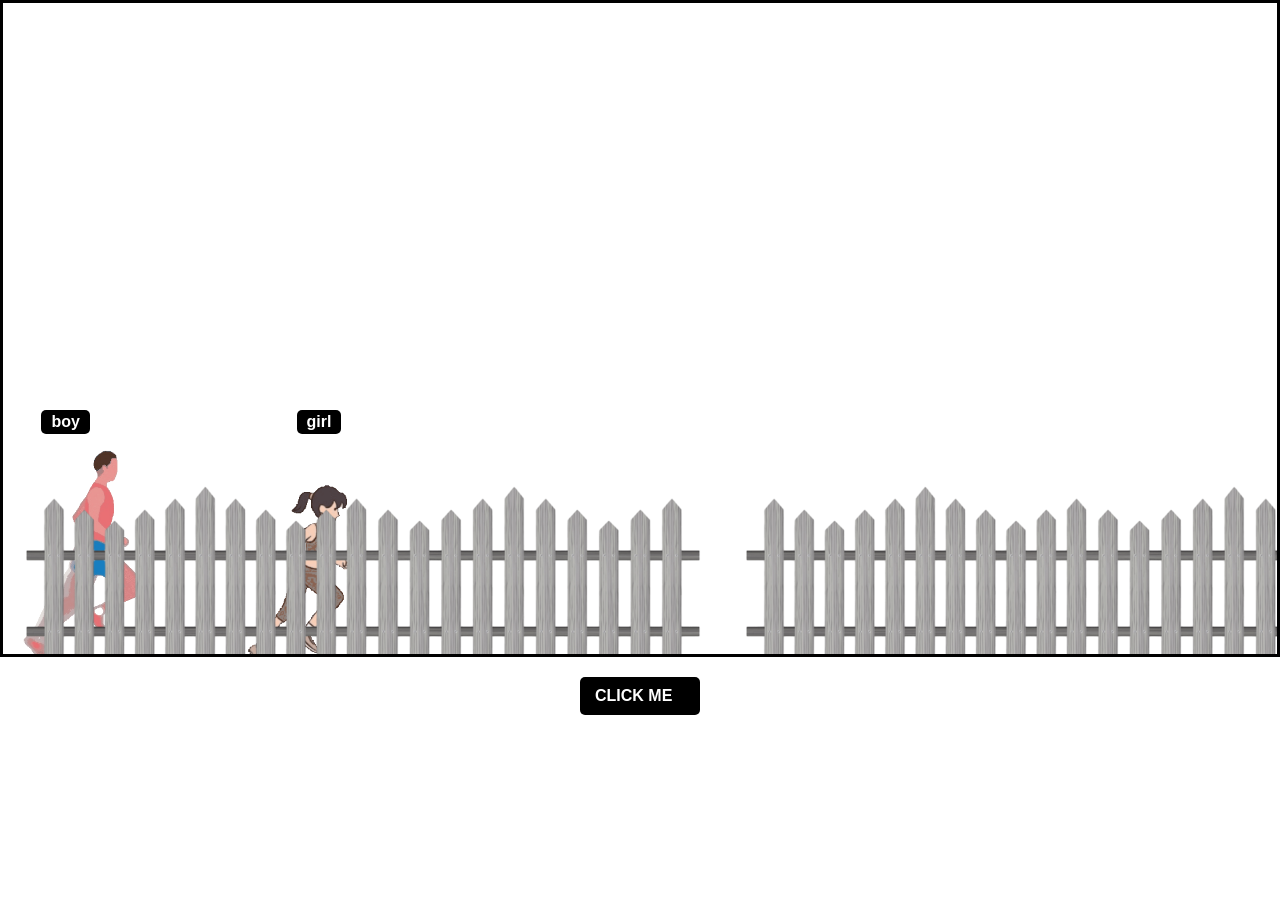
==== index.html @ 0b89d19f "Rename running.html to index.html" ====
<!DOCTYPE html>
<html lang="en">
<head>
    <meta charset="UTF-8">
    <meta name="viewport" content="width=device-width, initial-scale=1.0">
    <title>Running</title>
    <style>
        * {
            margin: 0;
            padding: 0;
            box-sizing: border-box;
        }
        .running {
            border: 3px solid black;
            overflow: hidden;
            margin: 0 auto;
            max-width: 1700px;
        }

        .running-boy, .running-girl{
            transition: transform 5s linear;
            z-index: 15;
            width: 200px;
        }
        .running-boy{
            position: relative;
            top: 420px;
        }
        .running-girl{
            position: relative;
            top: 410px;
        }
        .obstacle{
            width: 100%;
            display: grid;
            grid-template-columns: repeat(3, 1fr);
        }
        .obstacle .img-1{
            z-index: 41;
            position: relative;
            top: 125px;
        }
        .obstacle .img-2{
            z-index: 41;
            position: relative;
            top: 125px;
        }
        .obstacle .tree-1{
            z-index: 41;
            position: relative;
            top: 90px;
            width: 100%;
        }
        .name {
            z-index: 40;
            position: relative;
            display: flex;
            max-width: 300px;
            left: 3vw;
            bottom: 220px;
            justify-content: space-between;
            transition: transform 5s linear;
        }

        .name .boy, .name .girl {
            font-size: 1rem;
            color: white;
            font-weight: 800;
            font-family: Arial, Helvetica, sans-serif;
            background: black;
            padding: 3px 10px;
            border-radius: 5px;
        }

        .click-here {
            margin-top: 20px;
            font-size: 1rem;
            font-family: Arial, Helvetica, sans-serif;
            font-weight: bold;
            text-transform: uppercase;
        }

        .click-here label {
            display: block;
            cursor: pointer;
            margin: 10px auto;
            padding: 10px 15px;
            background: black;
            color: white;
            border-radius: 5px;
            width: 120px;
        }

        #checkbox {
            display: none;
        }
@media screen and (min-width:300px) and (max-width:576px) {
}
    </style>
</head>
<body>
    <section>
        <div class="running">
            <img src="images/running-boy.gif" alt="running boy" class="running-boy">
            <img src="images/running-girl.gif" alt="running girl" class="running-girl">
            <div class="obstacle">
                <img src="images/fence.png" alt="obstacle" class="img-1">
                <img src="images/tree.png" alt="tree" class="tree-1">
                <img src="images/fence.png" alt="obstacle" class="img-2">
            </div>
            <div class="name">
                <p class="boy">boy</p>
                <p class="girl">girl</p>
            </div>
        </div>
        <div class="click-here">
            <label for="checkbox">Click Me</label>
            <input type="checkbox" id="checkbox">
        </div>
    </section>

    <script>
let isRunning = false;  // Track whether the animation is running

document.getElementById("checkbox").addEventListener("change", function() {
    let boy = document.querySelector(".running-boy");
    let girl = document.querySelector(".running-girl");
    let name = document.querySelector(".name");

    if (this.checked && !isRunning) {
        // Start the animation if not already running (first click)
        isRunning = true;
        let screenWidth = window.innerWidth;

        // Apply the animation with infinite looping
        boy.style.transition = "transform 5s linear";
        girl.style.transition = "transform 5s linear";
        name.style.transition = "transform 5s linear";

        boy.style.transform = `translateX(${screenWidth - 120}px)`;
        girl.style.transform = `translateX(${screenWidth - 120}px)`;
        name.style.transform = `translateX(${screenWidth - 150}px)`;

        // Reset the animation after each cycle to start again
        boy.addEventListener('transitionend', () => {
            boy.style.transition = "none";  // Remove transition
            girl.style.transition = "none";
            name.style.transition = "none";

            // Reset position and trigger the animation again
            boy.style.transform = "translateX(0)";
            girl.style.transform = "translateX(0)";
            name.style.transform = "translateX(0)";

            // Reapply transition to restart the animation
            setTimeout(() => {
                boy.style.transition = "transform 5s linear";
                girl.style.transition = "transform 5s linear";
                name.style.transition = "transform 5s linear";

                boy.style.transform = `translateX(${screenWidth - 120}px)`;
                girl.style.transform = `translateX(${screenWidth - 120}px)`;
                name.style.transform = `translateX(${screenWidth - 150}px)`;
            }, 50);  // Tiny delay to allow transition to reset
        });
    } else if (this.checked && isRunning) {
        // Stop the animation on the second click
        isRunning = false;

        boy.style.transition = "none";
        girl.style.transition = "none";
        name.style.transition = "none";

        boy.style.transform = "translateX(0)";
        girl.style.transform = "translateX(0)";
        name.style.transform = "translateX(0)";
    }
});

// Make sure the animation resets on window resize
window.addEventListener("resize", function() {
    document.getElementById("checkbox").checked = false;
    let boy = document.querySelector(".running-boy");
    let girl = document.querySelector(".running-girl");
    let name = document.querySelector(".name");

    boy.style.transition = "none";
    girl.style.transition = "none";
    name.style.transition = "none";

    boy.style.transform = "translateX(0)";
    girl.style.transform = "translateX(0)";
    name.style.transform = "translateX(0)";
});


    </script>
</body>
</html>
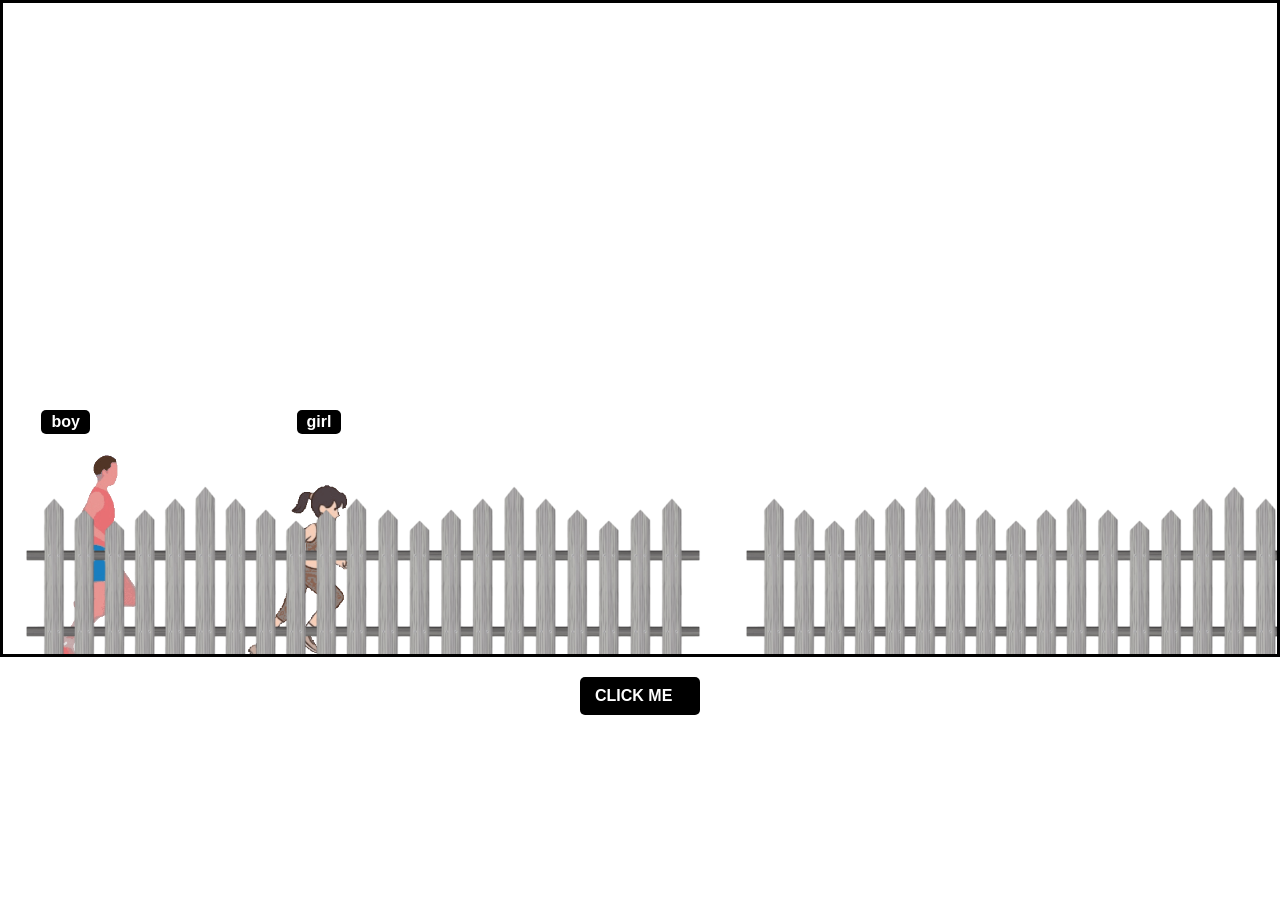
==== commit 04214211: "Add files via upload" ====
--- a/index.html
+++ b/index.html
@@ -1,199 +1,107 @@
-<!DOCTYPE html>
-<html lang="en">
-<head>
-    <meta charset="UTF-8">
-    <meta name="viewport" content="width=device-width, initial-scale=1.0">
-    <title>Running</title>
-    <style>
-        * {
-            margin: 0;
-            padding: 0;
-            box-sizing: border-box;
-        }
-        .running {
-            border: 3px solid black;
-            overflow: hidden;
-            margin: 0 auto;
-            max-width: 1700px;
-        }
-
-        .running-boy, .running-girl{
-            transition: transform 5s linear;
-            z-index: 15;
-            width: 200px;
-        }
-        .running-boy{
-            position: relative;
-            top: 420px;
-        }
-        .running-girl{
-            position: relative;
-            top: 410px;
-        }
-        .obstacle{
-            width: 100%;
-            display: grid;
-            grid-template-columns: repeat(3, 1fr);
-        }
-        .obstacle .img-1{
-            z-index: 41;
-            position: relative;
-            top: 125px;
-        }
-        .obstacle .img-2{
-            z-index: 41;
-            position: relative;
-            top: 125px;
-        }
-        .obstacle .tree-1{
-            z-index: 41;
-            position: relative;
-            top: 90px;
-            width: 100%;
-        }
-        .name {
-            z-index: 40;
-            position: relative;
-            display: flex;
-            max-width: 300px;
-            left: 3vw;
-            bottom: 220px;
-            justify-content: space-between;
-            transition: transform 5s linear;
-        }
-
-        .name .boy, .name .girl {
-            font-size: 1rem;
-            color: white;
-            font-weight: 800;
-            font-family: Arial, Helvetica, sans-serif;
-            background: black;
-            padding: 3px 10px;
-            border-radius: 5px;
-        }
-
-        .click-here {
-            margin-top: 20px;
-            font-size: 1rem;
-            font-family: Arial, Helvetica, sans-serif;
-            font-weight: bold;
-            text-transform: uppercase;
-        }
-
-        .click-here label {
-            display: block;
-            cursor: pointer;
-            margin: 10px auto;
-            padding: 10px 15px;
-            background: black;
-            color: white;
-            border-radius: 5px;
-            width: 120px;
-        }
-
-        #checkbox {
-            display: none;
-        }
-@media screen and (min-width:300px) and (max-width:576px) {
-}
-    </style>
-</head>
-<body>
-    <section>
-        <div class="running">
-            <img src="images/running-boy.gif" alt="running boy" class="running-boy">
-            <img src="images/running-girl.gif" alt="running girl" class="running-girl">
-            <div class="obstacle">
-                <img src="images/fence.png" alt="obstacle" class="img-1">
-                <img src="images/tree.png" alt="tree" class="tree-1">
-                <img src="images/fence.png" alt="obstacle" class="img-2">
-            </div>
-            <div class="name">
-                <p class="boy">boy</p>
-                <p class="girl">girl</p>
-            </div>
-        </div>
-        <div class="click-here">
-            <label for="checkbox">Click Me</label>
-            <input type="checkbox" id="checkbox">
-        </div>
-    </section>
-
-    <script>
-let isRunning = false;  // Track whether the animation is running
-
-document.getElementById("checkbox").addEventListener("change", function() {
-    let boy = document.querySelector(".running-boy");
-    let girl = document.querySelector(".running-girl");
-    let name = document.querySelector(".name");
-
-    if (this.checked && !isRunning) {
-        // Start the animation if not already running (first click)
-        isRunning = true;
-        let screenWidth = window.innerWidth;
-
-        // Apply the animation with infinite looping
-        boy.style.transition = "transform 5s linear";
-        girl.style.transition = "transform 5s linear";
-        name.style.transition = "transform 5s linear";
-
-        boy.style.transform = `translateX(${screenWidth - 120}px)`;
-        girl.style.transform = `translateX(${screenWidth - 120}px)`;
-        name.style.transform = `translateX(${screenWidth - 150}px)`;
-
-        // Reset the animation after each cycle to start again
-        boy.addEventListener('transitionend', () => {
-            boy.style.transition = "none";  // Remove transition
-            girl.style.transition = "none";
-            name.style.transition = "none";
-
-            // Reset position and trigger the animation again
-            boy.style.transform = "translateX(0)";
-            girl.style.transform = "translateX(0)";
-            name.style.transform = "translateX(0)";
-
-            // Reapply transition to restart the animation
-            setTimeout(() => {
-                boy.style.transition = "transform 5s linear";
-                girl.style.transition = "transform 5s linear";
-                name.style.transition = "transform 5s linear";
-
-                boy.style.transform = `translateX(${screenWidth - 120}px)`;
-                girl.style.transform = `translateX(${screenWidth - 120}px)`;
-                name.style.transform = `translateX(${screenWidth - 150}px)`;
-            }, 50);  // Tiny delay to allow transition to reset
-        });
-    } else if (this.checked && isRunning) {
-        // Stop the animation on the second click
-        isRunning = false;
-
-        boy.style.transition = "none";
-        girl.style.transition = "none";
-        name.style.transition = "none";
-
-        boy.style.transform = "translateX(0)";
-        girl.style.transform = "translateX(0)";
-        name.style.transform = "translateX(0)";
-    }
-});
-
-// Make sure the animation resets on window resize
-window.addEventListener("resize", function() {
-    document.getElementById("checkbox").checked = false;
-    let boy = document.querySelector(".running-boy");
-    let girl = document.querySelector(".running-girl");
-    let name = document.querySelector(".name");
-
-    boy.style.transition = "none";
-    girl.style.transition = "none";
-    name.style.transition = "none";
-
-    boy.style.transform = "translateX(0)";
-    girl.style.transform = "translateX(0)";
-    name.style.transform = "translateX(0)";
-});
-
-
-    </script>
-</body>
-</html>
+<!DOCTYPE html>
+<html lang="en">
+<head>
+    <meta charset="UTF-8">
+    <meta name="viewport" content="width=device-width, initial-scale=1.0">
+    <title>Running</title>
+    <link rel="stylesheet" href="style.css">
+</head>
+<body>
+    <section>
+        <div class="running">
+            <img src="images/running-boy.gif" alt="running boy" class="running-boy">
+            <img src="images/running-girl.gif" alt="running girl" class="running-girl">
+            <div class="obstacle">
+                <img src="images/fence.png" alt="obstacle" class="img-1">
+                <img src="images/fence.png" alt="obstacle" class="img-2">
+                <img src="images/tree.png" alt="tree" class="tree-1">
+            </div>
+            <div class="name">
+                <p class="boy">boy</p>
+                <p class="girl">girl</p>
+            </div>
+        </div>
+        <div class="click-here">
+            <label for="checkbox">Click Me</label>
+            <input type="checkbox" id="checkbox">
+        </div>
+    </section>
+
+    <script>
+let isRunning = false;  // Track whether the animation is running
+
+document.getElementById("checkbox").addEventListener("change", function() {
+    let boy = document.querySelector(".running-boy");
+    let girl = document.querySelector(".running-girl");
+    let name = document.querySelector(".name");
+
+    if (this.checked && !isRunning) {
+        // Start the animation if not already running (first click)
+        isRunning = true;
+        let screenWidth = window.innerWidth;
+
+        // Apply the animation with infinite looping
+        boy.style.transition = "transform 5s linear";
+        girl.style.transition = "transform 5s linear";
+        name.style.transition = "transform 5s linear";
+
+        boy.style.transform = `translateX(${screenWidth - 120}px)`;
+        girl.style.transform = `translateX(${screenWidth - 120}px)`;
+        name.style.transform = `translateX(${screenWidth - 150}px)`;
+
+        // Reset the animation after each cycle to start again
+        boy.addEventListener('transitionend', () => {
+            boy.style.transition = "none";  // Remove transition
+            girl.style.transition = "none";
+            name.style.transition = "none";
+
+            // Reset position and trigger the animation again
+            boy.style.transform = "translateX(0)";
+            girl.style.transform = "translateX(0)";
+            name.style.transform = "translateX(0)";
+
+            // Reapply transition to restart the animation
+            setTimeout(() => {
+                boy.style.transition = "transform 5s linear";
+                girl.style.transition = "transform 5s linear";
+                name.style.transition = "transform 5s linear";
+
+                boy.style.transform = `translateX(${screenWidth - 120}px)`;
+                girl.style.transform = `translateX(${screenWidth - 120}px)`;
+                name.style.transform = `translateX(${screenWidth - 150}px)`;
+            }, 50);  // Tiny delay to allow transition to reset
+        });
+    } else if (this.checked && isRunning) {
+        // Stop the animation on the second click
+        isRunning = false;
+
+        boy.style.transition = "none";
+        girl.style.transition = "none";
+        name.style.transition = "none";
+
+        boy.style.transform = "translateX(0)";
+        girl.style.transform = "translateX(0)";
+        name.style.transform = "translateX(0)";
+    }
+});
+
+// Make sure the animation resets on window resize
+window.addEventListener("resize", function() {
+    document.getElementById("checkbox").checked = false;
+    let boy = document.querySelector(".running-boy");
+    let girl = document.querySelector(".running-girl");
+    let name = document.querySelector(".name");
+
+    boy.style.transition = "none";
+    girl.style.transition = "none";
+    name.style.transition = "none";
+
+    boy.style.transform = "translateX(0)";
+    girl.style.transform = "translateX(0)";
+    name.style.transform = "translateX(0)";
+});
+
+
+    </script>
+</body>
+</html>
--- a/style.css
+++ b/style.css
@@ -0,0 +1,134 @@
+* {
+    margin: 0;
+    padding: 0;
+    box-sizing: border-box;
+}
+.running {
+    border: 3px solid black;
+    overflow: hidden;
+    margin: 0 auto;
+    max-width: 1700px;
+}
+
+.running-boy, .running-girl{
+    transition: transform 5s linear;
+    z-index: 15;
+    width: 200px;
+}
+.running-boy{
+    position: relative;
+    top: 420px;
+}
+.running-girl{
+    position: relative;
+    top: 410px;
+}
+.obstacle{
+    width: 100%;
+    display: grid;
+    grid-template-columns: repeat(3, 1fr);
+}
+.obstacle .img-1{
+    z-index: 41;
+    position: relative;
+    top: 125px;
+}
+.obstacle .img-2{
+    z-index: 41;
+    position: relative;
+    top: 125px;
+}
+.obstacle .tree-1{
+    z-index: 41;
+    position: relative;
+    top: 90px;
+    width: 100%;
+}
+.name {
+    z-index: 40;
+    position: relative;
+    display: flex;
+    max-width: 300px;
+    left: 3vw;
+    bottom: 220px;
+    justify-content: space-between;
+    transition: transform 5s linear;
+}
+
+.name .boy, .name .girl {
+    font-size: 1rem;
+    color: white;
+    font-weight: 800;
+    font-family: Arial, Helvetica, sans-serif;
+    background: black;
+    padding: 3px 10px;
+    border-radius: 5px;
+}
+
+.click-here {
+    margin-top: 20px;
+    font-size: 1rem;
+    font-family: Arial, Helvetica, sans-serif;
+    font-weight: bold;
+    text-transform: uppercase;
+}
+
+.click-here label {
+    display: block;
+    cursor: pointer;
+    margin: 10px auto;
+    padding: 10px 15px;
+    background: black;
+    color: white;
+    border-radius: 5px;
+    width: 120px;
+}
+
+#checkbox {
+    display: none;
+}
+@media screen and (max-width:576px) {
+    .running-boy, .running-girl{
+        width: 150px;
+    }
+    .obstacle .img-1, .obstacle .img-2{
+        z-index: 41;
+        width: 200px;
+        top: 143px;
+    }
+    .running-boy{
+        width: 90px;
+        position: relative;
+        top: 233px;
+    }
+    .running-girl{
+        width: 100px;
+        position: relative;
+        top: 226px;
+    }
+    .obstacle .tree-1{
+        z-index: 41;
+        position: relative;
+        top: 30px;
+        width: 150px;
+    }
+    .name{
+        z-index: 40;
+        position: relative;
+        display: flex;
+        max-width: 200px;
+        left: 3vw;
+        bottom: 100px;
+        justify-content: space-between;
+        transition: transform 5s linear;
+    }
+    .name .boy, .name .girl {
+        font-size: 12px;
+        color: white;
+        font-weight: 800;
+        font-family: Arial, Helvetica, sans-serif;
+        background: black;
+        padding: 3px 10px;
+        border-radius: 5px;
+    }
+}
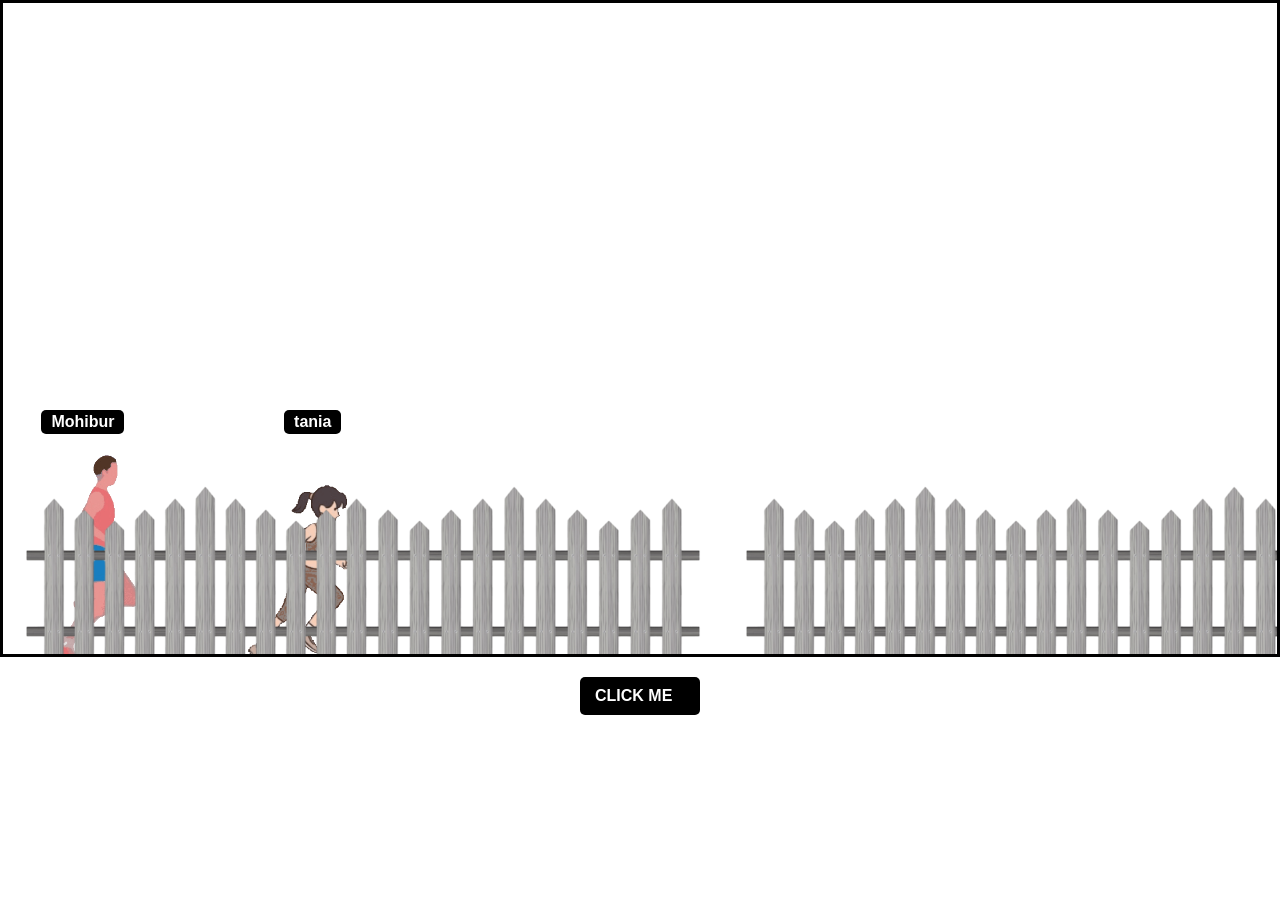
==== commit 2e2b3849: "Update index.html" ====
--- a/index.html
+++ b/index.html
@@ -17,8 +17,8 @@
                 <img src="images/tree.png" alt="tree" class="tree-1">
             </div>
             <div class="name">
-                <p class="boy">boy</p>
-                <p class="girl">girl</p>
+                <p class="boy">Mohibur</p>
+                <p class="girl">tania</p>
             </div>
         </div>
         <div class="click-here">
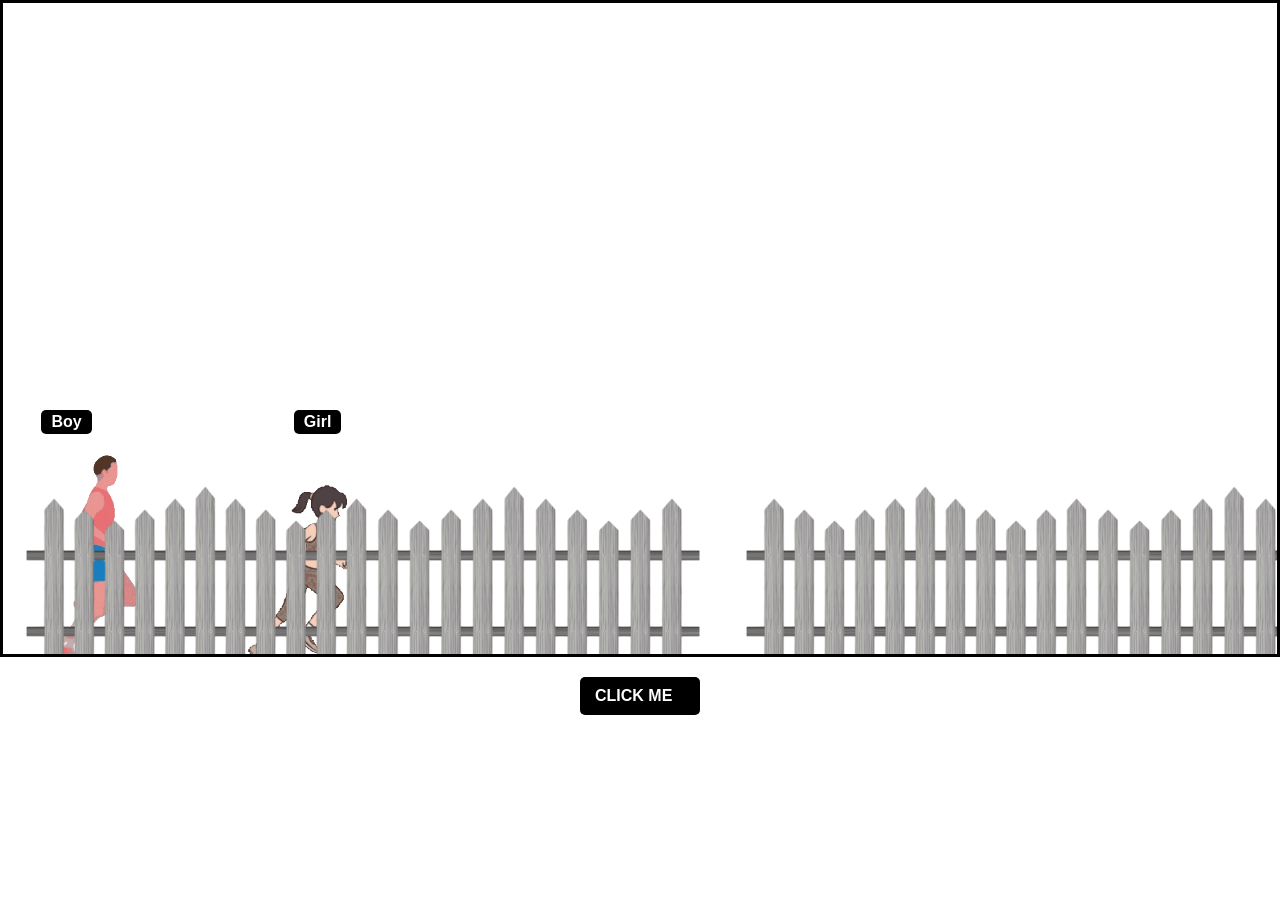
==== commit 7728fbe0: "Update index.html" ====
--- a/index.html
+++ b/index.html
@@ -17,8 +17,8 @@
                 <img src="images/tree.png" alt="tree" class="tree-1">
             </div>
             <div class="name">
-                <p class="boy">Mohibur</p>
-                <p class="girl">tania</p>
+                <p class="boy">Boy</p>
+                <p class="girl">Girl</p>
             </div>
         </div>
         <div class="click-here">
